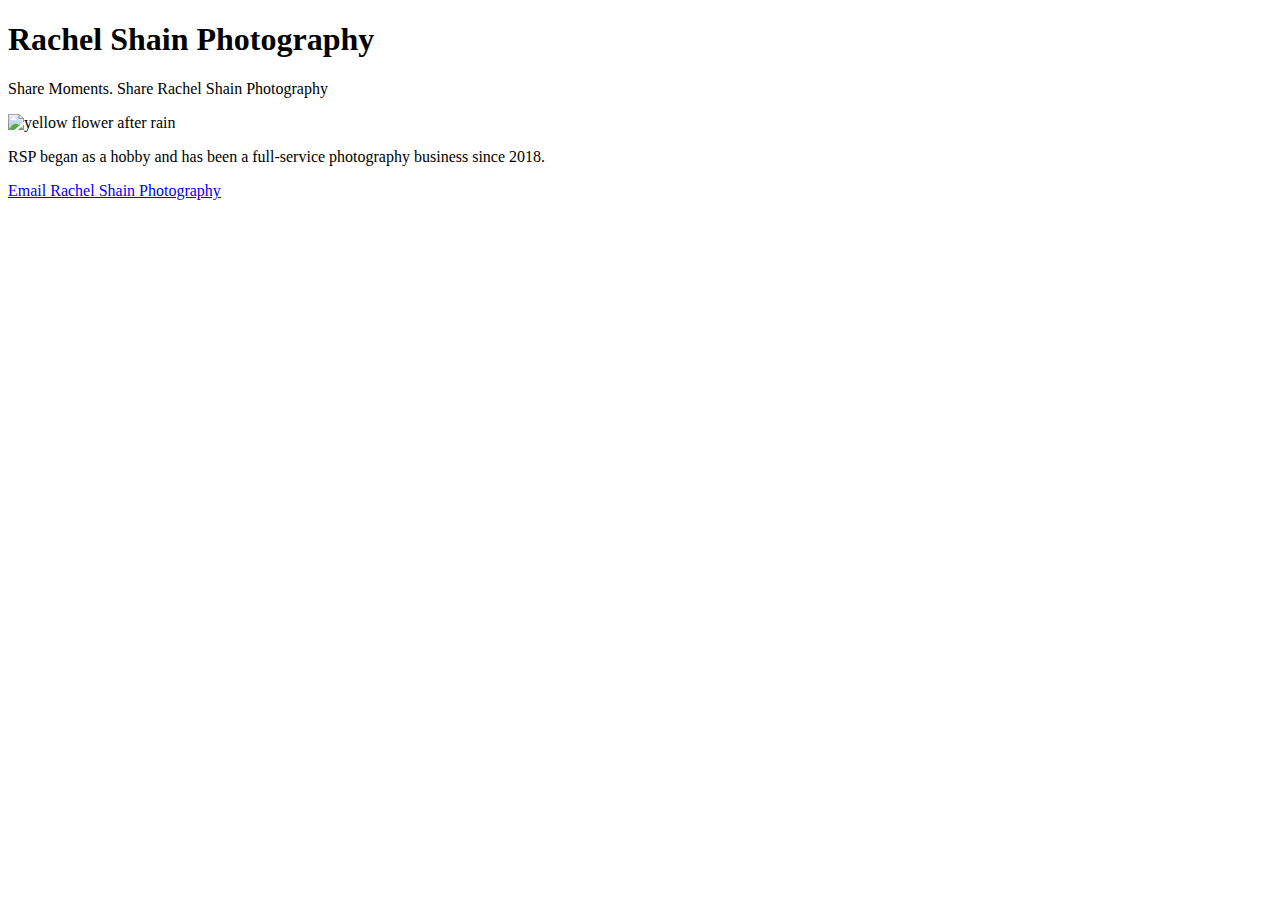
==== unit_3/index.html @ 5837cd92 "updates to site" ====
<!DOCTYPE html>
<html>
<head>
	<link rel="stylesheet" type="text/css" href="css/style.css">
</head>
<title> Rachel Shain Photography </title>
<body>
	
<h1>Rachel Shain Photography</h1>
<p>Share Moments. Share Rachel Shain Photography</p>
<img src="DSC5849.jpg" alt="yellow flower after rain" height="50" weight="50">
<p>RSP began as a hobby and has been a full-service photography business since 2018. </p>
<p>
	<a href="mailto:rachelshain@gmail.com
	subject=subject text">
Email Rachel Shain Photography</a>
</body>
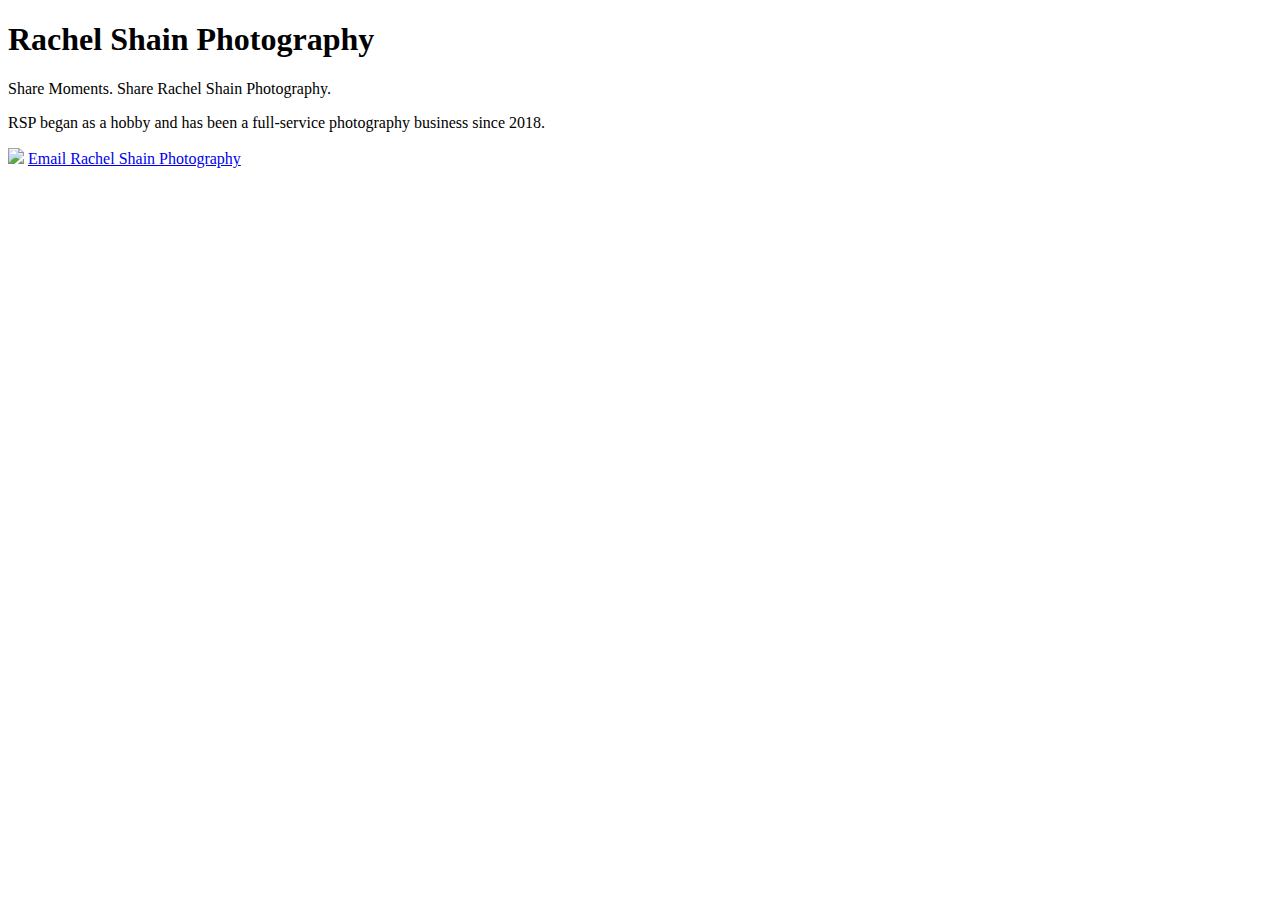
==== commit e62b373f: "changes" ====
--- a/unit_3/index.html
+++ b/unit_3/index.html
@@ -5,15 +5,16 @@
 </head>
 <title> Rachel Shain Photography </title>
 <body>
+
 	
 <h1>Rachel Shain Photography</h1>
-<p>Share Moments. Share Rachel Shain Photography</p>
-<img src="DSC5849.jpg" alt="yellow flower after rain" height="50" weight="50">
+<p>Share Moments. Share Rachel Shain Photography.</p>
+
 <p>RSP began as a hobby and has been a full-service photography business since 2018. </p>
-<p>
+
+<img src="C:\Users\Rache\OneDrive\Desktop\RachelShain.github.io\unit_3\images">
+
 	<a href="mailto:rachelshain@gmail.com
 	subject=subject text">
 Email Rachel Shain Photography</a>
 </body>
-
-
--- a/unit_3/css/style.css
+++ b/unit_3/css/style.css
@@ -0,0 +1,4 @@
+textarea
+{
+  background-image: url(https://imgur.com/a/HR7GYQq);
+}